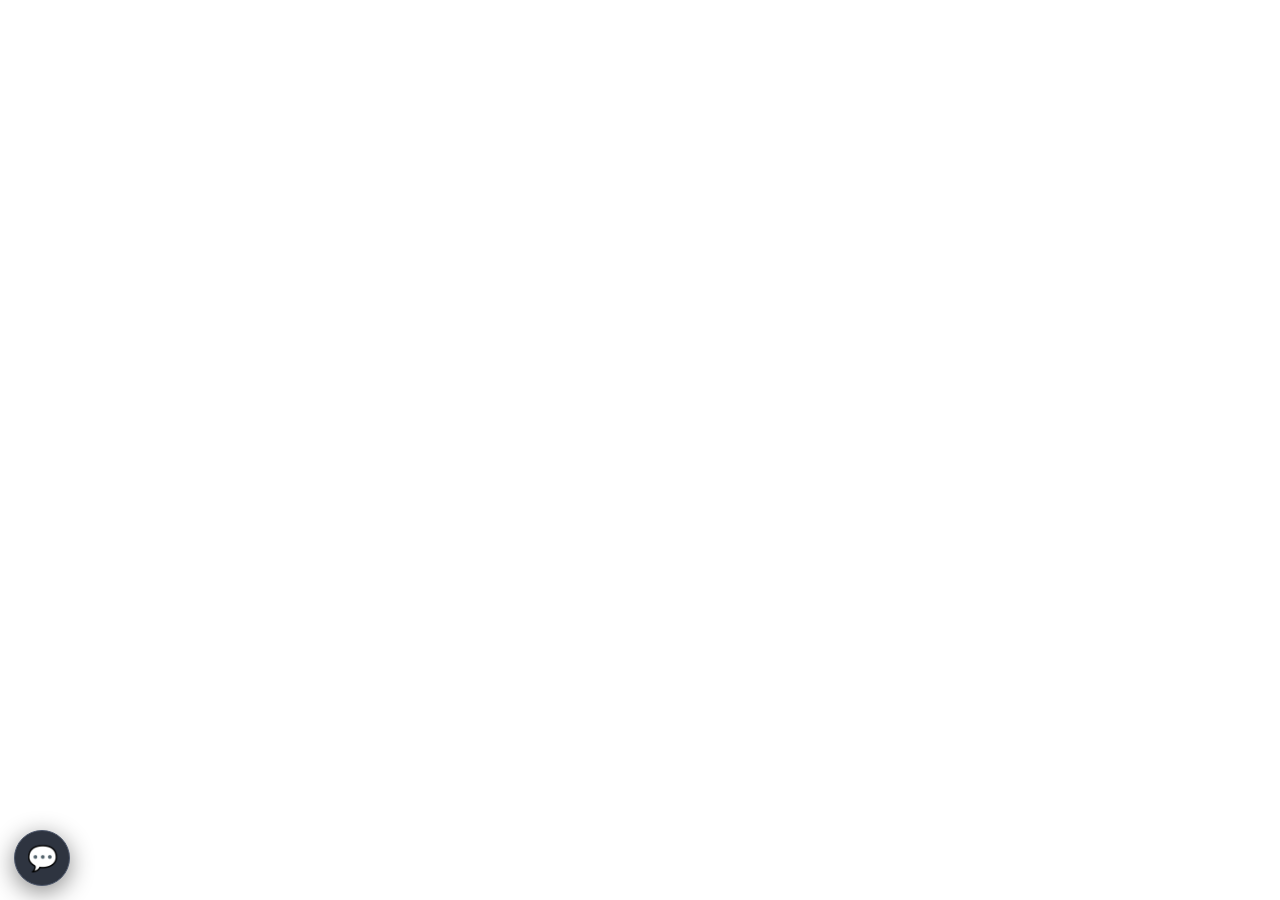
==== index.html @ 1b499cc0 "Add initial HTML structure for CatHub Live Chat" ====
<!DOCTYPE html>
<html lang="en">
<head>
  <meta charset="UTF-8">
  <meta name="viewport" content="width=device-width, initial-scale=1">
  <title>CatHub Live Chat</title>
  <link rel="stylesheet" href="./chat.css">
</head>
<body>
  <div id="iv-chat-root"></div>
  <script src="./chat.js" defer></script>
</body>
</html>
---- chat.css ----
/* CatHub! live chat — Nord-inspired theme */
#iv-chat-root {
  --nord0: #0d1117;
  --nord0m1: #2e3440;
  --nord0m2: #323946;
  --nord0m3: #373d4c;
  --nord3: #4c566a;
  --nord4: #d8dee9;
  --nord6: #eceff4;
  --nord8: #88c0d0;
  --nord9: #81a1c1;
  --nord10: #5e81ac;
  font-family: 'Figtree', 'Source Code Pro', system-ui, sans-serif;
  color: var(--nord4, #d8dee9);
}
#iv-chat-root:not(.iv-chat-ready) { display: none; }
#iv-chat-root *, #iv-chat-root *::before, #iv-chat-root *::after { box-sizing: border-box; }
#iv-chat-root .iv-chat-toggle {
  position: fixed; left: 14px; bottom: 14px; z-index: 99999;
  width: 56px; height: 56px; border: 1px solid var(--nord3, #4c566a);
  border-radius: 50%; background: var(--nord0m1, #2e3440); color: var(--nord6, #eceff4);
  box-shadow: 0 6px 24px #0007; font-size: 25px; cursor: pointer;
  display: grid; place-items: center; line-height: 1;
}
#iv-chat-root .iv-chat-toggle:hover { background: var(--nord10, #5e81ac); }
#iv-chat-root .iv-chat-panel {
  position: fixed; left: 14px; bottom: 82px; z-index: 99998;
  width: 320px; height: 430px; max-width: calc(100vw - 28px);
  max-height: calc(100vh - 100px); display: flex; flex-direction: column;
  overflow: hidden; border: 1px solid var(--nord3, #4c566a); border-radius: 16px;
  background: var(--nord0, #0d1117); color: var(--nord4, #d8dee9);
  box-shadow: 0 14px 40px #0008; font-size: 13px;
}
#iv-chat-root .iv-chat-panel[hidden], #iv-chat-root .iv-chat-dock[hidden] { display: none !important; }
#iv-chat-root .iv-chat-header {
  display: flex; align-items: center; justify-content: space-between; gap: 10px;
  padding: 13px 14px; background: var(--nord0m1, #2e3440);
  border-bottom: 1px solid var(--nord3, #4c566a);
}
#iv-chat-root .iv-chat-title { color: var(--nord6, #eceff4); font-weight: 750; font-size: 15px; }
#iv-chat-root .iv-chat-subtitle { color: var(--nord9, #81a1c1); font-size: 11px; margin-top: 3px; }
#iv-chat-root .iv-chat-header-actions { display: flex; gap: 5px; }
#iv-chat-root .iv-chat-icon-button {
  border: 0; border-radius: 7px; width: 29px; height: 29px; cursor: pointer;
  background: var(--nord0m3, #373d4c); color: var(--nord6, #eceff4); font-size: 20px;
}
#iv-chat-root .iv-chat-icon-button:hover { background: var(--nord10, #5e81ac); }
#iv-chat-root .iv-chat-name-area { padding: 9px 12px 7px; border-bottom: 1px solid var(--nord0m2, #323946); }
#iv-chat-root .iv-chat-label { display: block; color: var(--nord9, #81a1c1); font-size: 11px; margin-bottom: 4px; }
#iv-chat-root .iv-chat-name-input, #iv-chat-root .iv-chat-message-input {
  width: 100%; border: 1px solid var(--nord3, #4c566a); border-radius: 8px;
  background: var(--nord0m1, #2e3440); color: var(--nord6, #eceff4);
  font: inherit; outline: none;
}
#iv-chat-root .iv-chat-name-input { height: 30px; padding: 5px 8px; }
#iv-chat-root .iv-chat-name-input:focus, #iv-chat-root .iv-chat-message-input:focus { border-color: var(--nord8, #88c0d0); }
#iv-chat-root .iv-chat-messages { flex: 1; min-height: 0; overflow-y: auto; padding: 10px; display: flex; flex-direction: column; gap: 8px; }
#iv-chat-root .iv-chat-message {
  max-width: 92%; align-self: flex-start; padding: 8px 10px;
  border: 1px solid var(--nord0m3, #373d4c); border-radius: 11px 11px 11px 3px;
  background: var(--nord0m1, #2e3440); overflow-wrap: anywhere;
}
#iv-chat-root .iv-chat-message.iv-chat-own {
  align-self: flex-end; background: #263e4b; border-color: var(--nord10, #5e81ac);
  border-radius: 11px 11px 3px 11px;
}
#iv-chat-root .iv-chat-message-meta { display: flex; align-items: baseline; flex-wrap: wrap; gap: 7px; margin-bottom: 4px; }
#iv-chat-root .iv-chat-message-name { color: var(--nord8, #88c0d0); font-weight: 700; }
#iv-chat-root .iv-chat-message-time { color: var(--nord3, #4c566a); font-size: 10px; }
#iv-chat-root .iv-chat-message-body { white-space: pre-wrap; line-height: 1.4; color: var(--nord6, #eceff4); }
#iv-chat-root .iv-chat-hint { min-height: 18px; padding: 2px 12px 4px; color: var(--nord9, #81a1c1); font-size: 11px; }
#iv-chat-root .iv-chat-hint-error { color: #e6a5a5; }
#iv-chat-root .iv-chat-composer { display: flex; gap: 7px; align-items: flex-end; padding: 9px 10px 11px; border-top: 1px solid var(--nord0m2, #323946); }
#iv-chat-root .iv-chat-message-input { resize: none; min-height: 40px; max-height: 100px; padding: 9px; line-height: 1.35; }
#iv-chat-root .iv-chat-send {
  flex: 0 0 auto; height: 38px; padding: 0 12px; border: 0; border-radius: 8px;
  background: var(--nord10, #5e81ac); color: #fff; font-weight: 700; cursor: pointer;
}
#iv-chat-root .iv-chat-send:hover { background: var(--nord9, #81a1c1); }
#iv-chat-root .iv-chat-send:disabled { opacity: .55; cursor: wait; }
#iv-chat-root .iv-chat-dock {
  position: fixed; left: 0; top: 45%; z-index: 99998; writing-mode: vertical-rl;
  transform: rotate(180deg); border: 1px solid var(--nord3, #4c566a); border-left: 0;
  border-radius: 0 9px 9px 0; padding: 12px 9px; background: var(--nord0m1, #2e3440);
  color: var(--nord6, #eceff4); box-shadow: 0 4px 18px #0006; cursor: pointer;
}
@media (max-width: 480px) {
  #iv-chat-root .iv-chat-panel { height: 62vh; max-height: calc(100vh - 100px); }
  #iv-chat-root .iv-chat-toggle { width: 52px; height: 52px; }
}
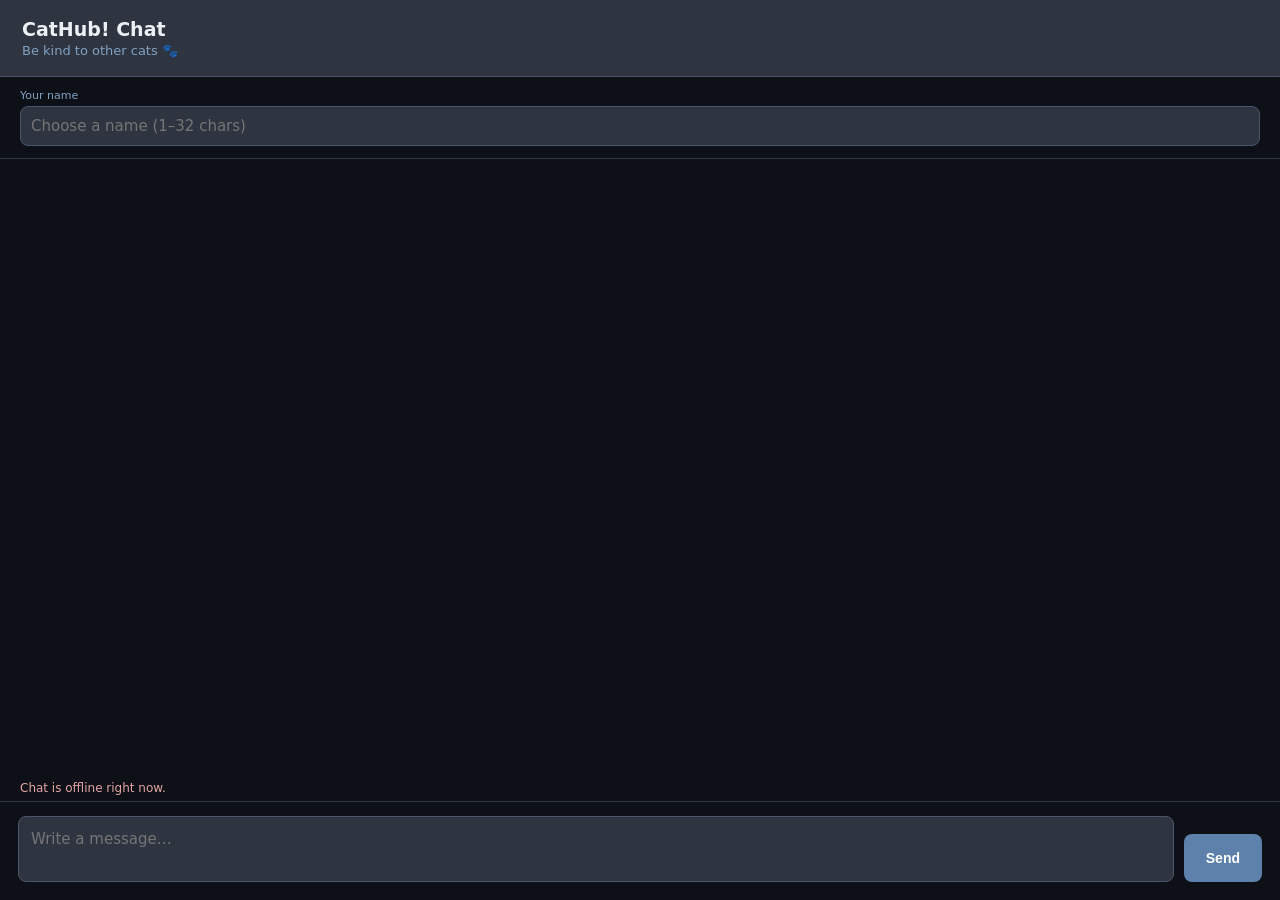
==== commit 1cae5aab: "Add files via upload" ====
--- a/index.html
+++ b/index.html
@@ -1,10 +1,10 @@
-
 <!DOCTYPE html>
 <html lang="en">
 <head>
   <meta charset="UTF-8">
   <meta name="viewport" content="width=device-width, initial-scale=1">
-  <title>CatHub Live Chat</title>
+  <meta name="theme-color" content="#0d1117">
+  <title>CatHub! Live Chat</title>
   <link rel="stylesheet" href="./chat.css">
 </head>
 <body>
--- a/chat.css
+++ b/chat.css
@@ -88,3 +88,62 @@
   #iv-chat-root .iv-chat-panel { height: 62vh; max-height: calc(100vh - 100px); }
   #iv-chat-root .iv-chat-toggle { width: 52px; height: 52px; }
 }
+
+
+/* Full-page layout for the standalone GitHub Pages chat */
+html, body {
+  width: 100%;
+  height: 100%;
+  min-height: 100%;
+  margin: 0;
+  padding: 0;
+  overflow: hidden;
+  background: #0d1117;
+}
+#iv-chat-root {
+  position: fixed;
+  inset: 0;
+  width: 100%;
+  height: 100%;
+  z-index: 1;
+  background: #0d1117;
+}
+#iv-chat-root .iv-chat-toggle,
+#iv-chat-root .iv-chat-dock,
+#iv-chat-root .iv-chat-header-actions {
+  display: none !important;
+}
+#iv-chat-root .iv-chat-panel {
+  position: absolute;
+  inset: 0;
+  width: 100%;
+  height: 100%;
+  max-width: none;
+  max-height: none;
+  border: 0;
+  border-radius: 0;
+  box-shadow: none;
+  font-size: 15px;
+}
+#iv-chat-root .iv-chat-header {
+  padding: 18px 22px;
+}
+#iv-chat-root .iv-chat-title { font-size: 19px; }
+#iv-chat-root .iv-chat-subtitle { font-size: 13px; }
+#iv-chat-root .iv-chat-name-area { padding: 12px 20px; }
+#iv-chat-root .iv-chat-name-input { height: 40px; padding: 8px 10px; }
+#iv-chat-root .iv-chat-messages { padding: 18px 22px; gap: 12px; }
+#iv-chat-root .iv-chat-message { max-width: min(78%, 760px); padding: 11px 14px; }
+#iv-chat-root .iv-chat-message-body { font-size: 15px; }
+#iv-chat-root .iv-chat-hint { padding: 6px 20px; font-size: 12px; }
+#iv-chat-root .iv-chat-composer { padding: 14px 18px 18px; gap: 10px; }
+#iv-chat-root .iv-chat-message-input { min-height: 52px; max-height: 140px; padding: 12px; font-size: 15px; }
+#iv-chat-root .iv-chat-send { height: 48px; padding: 0 22px; font-size: 14px; }
+@media (max-width: 480px) {
+  #iv-chat-root .iv-chat-panel { height: 100%; max-height: none; }
+  #iv-chat-root .iv-chat-message { max-width: 90%; }
+  #iv-chat-root .iv-chat-header { padding: 14px 15px; }
+  #iv-chat-root .iv-chat-name-area { padding: 10px 14px; }
+  #iv-chat-root .iv-chat-messages { padding: 14px; }
+  #iv-chat-root .iv-chat-composer { padding: 10px 12px 14px; }
+}
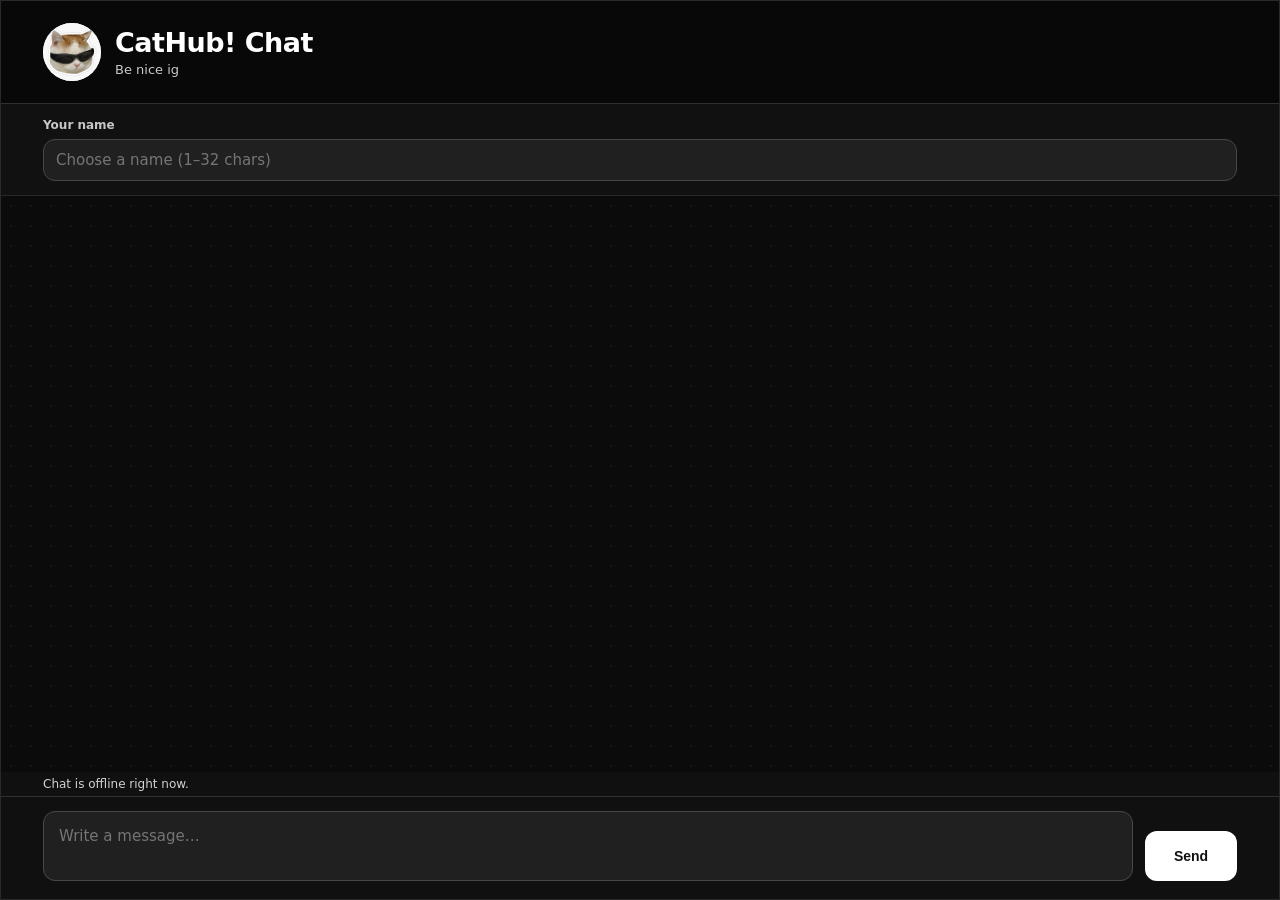
==== commit d812c942: "Add files via upload" ====
--- a/index.html
+++ b/index.html
@@ -3,8 +3,8 @@
 <head>
   <meta charset="UTF-8">
   <meta name="viewport" content="width=device-width, initial-scale=1">
-  <meta name="theme-color" content="#0d1117">
-  <title>CatHub! Live Chat</title>
+  <meta name="theme-color" content="#0b0b0b">
+  <title>CatHub! Chat</title>
   <link rel="stylesheet" href="./chat.css">
 </head>
 <body>
--- a/chat.css
+++ b/chat.css
@@ -147,3 +147,158 @@
   #iv-chat-root .iv-chat-messages { padding: 14px; }
   #iv-chat-root .iv-chat-composer { padding: 10px 12px 14px; }
 }
+
+/* CatHub! polish pass: modern full-page chat */
+:root { color-scheme: dark; }
+html, body {
+  background: #0b1020;
+  background-image: radial-gradient(ellipse at 15% 0%, rgba(124, 58, 237, .20), transparent 38%), radial-gradient(ellipse at 90% 100%, rgba(14, 165, 233, .12), transparent 35%);
+  color: #edf2ff;
+  font-family: Inter, ui-sans-serif, system-ui, -apple-system, BlinkMacSystemFont, "Segoe UI", sans-serif;
+}
+#iv-chat-root {
+  --nord0: #0b1020;
+  --nord0m1: #151c30;
+  --nord0m2: #202941;
+  --nord0m3: #2b3652;
+  --nord3: #53617e;
+  --nord4: #cbd5e1;
+  --nord6: #f8fafc;
+  --nord8: #a5b4fc;
+  --nord9: #a5b4fc;
+  --nord10: #7c3aed;
+  color: #e8edff;
+  background: transparent;
+}
+#iv-chat-root .iv-chat-panel {
+  background: rgba(11, 16, 32, .94);
+  color: #e8edff;
+  border: 1px solid rgba(165, 180, 252, .17);
+  box-shadow: none;
+}
+#iv-chat-root .iv-chat-header {
+  position: relative;
+  padding: 22px clamp(18px, 4vw, 42px);
+  background: linear-gradient(115deg, #312e81 0%, #5b21b6 48%, #7c3aed 100%);
+  border-bottom: 1px solid rgba(255,255,255,.14);
+}
+#iv-chat-root .iv-chat-title { font-size: clamp(20px, 2.4vw, 27px); letter-spacing: -.65px; color: #fff; }
+#iv-chat-root .iv-chat-subtitle { color: #e0e7ff; font-size: 13px; margin-top: 5px; }
+#iv-chat-root .iv-chat-subtitle::before { content: "●"; color: #86efac; font-size: 10px; margin-right: 7px; }
+#iv-chat-root .iv-chat-name-area {
+  padding: 14px clamp(18px, 4vw, 42px);
+  background: rgba(21, 28, 48, .88);
+  border-bottom: 1px solid rgba(148, 163, 184, .12);
+}
+#iv-chat-root .iv-chat-label { color: #b8c3e6; font-size: 12px; font-weight: 650; margin-bottom: 7px; }
+#iv-chat-root .iv-chat-name-input,
+#iv-chat-root .iv-chat-message-input {
+  border: 1px solid #34405e;
+  border-radius: 12px;
+  background: #0d1427;
+  color: #f8fafc;
+  transition: border-color .18s ease, box-shadow .18s ease, background .18s ease;
+}
+#iv-chat-root .iv-chat-name-input { height: 42px; padding: 9px 12px; }
+#iv-chat-root .iv-chat-name-input:focus,
+#iv-chat-root .iv-chat-message-input:focus {
+  border-color: #a78bfa;
+  box-shadow: 0 0 0 3px rgba(139, 92, 246, .18);
+  outline: none;
+}
+#iv-chat-root .iv-chat-messages {
+  padding: clamp(16px, 3vw, 30px) clamp(18px, 4vw, 42px);
+  gap: 14px;
+  background-image: radial-gradient(rgba(165,180,252,.075) .8px, transparent .8px);
+  background-size: 20px 20px;
+  scrollbar-color: #465274 transparent;
+}
+#iv-chat-root .iv-chat-message {
+  max-width: min(78%, 820px);
+  padding: 12px 15px;
+  border: 1px solid #293653;
+  border-radius: 16px 16px 16px 5px;
+  background: rgba(24, 33, 56, .96);
+  box-shadow: 0 5px 18px rgba(0,0,0,.10);
+}
+#iv-chat-root .iv-chat-message.iv-chat-own {
+  background: linear-gradient(135deg, #4c1d95, #5b21b6);
+  border-color: rgba(196, 181, 253, .48);
+  border-radius: 16px 16px 5px 16px;
+}
+#iv-chat-root .iv-chat-message-name { color: #c4b5fd; font-size: 12px; }
+#iv-chat-root .iv-chat-message.iv-chat-own .iv-chat-message-name { color: #ede9fe; }
+#iv-chat-root .iv-chat-message-time { color: #94a3b8; font-size: 10px; }
+#iv-chat-root .iv-chat-message-body { color: #f1f5f9; line-height: 1.55; font-size: 15px; }
+#iv-chat-root .iv-chat-hint { padding: 5px clamp(18px, 4vw, 42px); color: #a5b4fc; background: #0e1528; }
+#iv-chat-root .iv-chat-hint-error { color: #fca5a5; }
+#iv-chat-root .iv-chat-composer {
+  padding: 14px clamp(18px, 4vw, 42px) max(18px, env(safe-area-inset-bottom));
+  gap: 12px;
+  background: rgba(15, 22, 40, .98);
+  border-top: 1px solid rgba(148, 163, 184, .16);
+}
+#iv-chat-root .iv-chat-message-input { min-height: 52px; max-height: 140px; padding: 14px 15px; font-size: 15px; }
+#iv-chat-root .iv-chat-send {
+  height: 50px; min-width: 92px; padding: 0 22px; border-radius: 12px;
+  background: linear-gradient(135deg, #7c3aed, #6366f1);
+  color: #fff; font-size: 14px; font-weight: 750;
+  box-shadow: 0 5px 16px rgba(124, 58, 237, .25);
+  transition: transform .15s ease, filter .15s ease;
+}
+#iv-chat-root .iv-chat-send:hover { background: linear-gradient(135deg, #8b5cf6, #818cf8); filter: brightness(1.06); }
+#iv-chat-root .iv-chat-send:active { transform: scale(.97); }
+#iv-chat-root .iv-chat-send:disabled { opacity: .55; box-shadow: none; }
+@media (max-width: 600px) {
+  #iv-chat-root .iv-chat-header { padding: 17px 16px; }
+  #iv-chat-root .iv-chat-title { font-size: 21px; }
+  #iv-chat-root .iv-chat-name-area { padding: 11px 16px; }
+  #iv-chat-root .iv-chat-messages { padding: 16px; gap: 11px; }
+  #iv-chat-root .iv-chat-message { max-width: 90%; padding: 10px 12px; }
+  #iv-chat-root .iv-chat-composer { padding: 10px 12px max(12px, env(safe-area-inset-bottom)); gap: 8px; }
+  #iv-chat-root .iv-chat-send { min-width: 72px; padding: 0 14px; }
+}
+
+
+/* CatHub! monochrome header with the user's logo */
+#iv-chat-root {
+  --nord0: #0b0b0b;
+  --nord0m1: #242424;
+  --nord0m2: #303030;
+  --nord0m3: #393939;
+  --nord3: #555555;
+  --nord4: #e5e5e5;
+  --nord6: #ffffff;
+  --nord8: #ffffff;
+  --nord9: #bdbdbd;
+  --nord10: #ffffff;
+  color: #f5f5f5;
+  background: #0b0b0b;
+}
+html, body { background: #0b0b0b !important; background-image: none !important; color: #f5f5f5; }
+#iv-chat-root .iv-chat-panel { background: #0b0b0b; color: #f5f5f5; border-color: #292929; }
+#iv-chat-root .iv-chat-header { display:flex; align-items:center; gap:14px; background:#080808; border-bottom:1px solid #303030; }
+#iv-chat-root .iv-chat-heading-wrap { display:flex; align-items:center; gap:14px; min-width:0; }
+#iv-chat-root .iv-chat-logo { display:block; width:58px; height:58px; object-fit:contain; border-radius:50%; background:#fff; flex:0 0 auto; }
+#iv-chat-root .iv-chat-heading-text { min-width:0; }
+#iv-chat-root .iv-chat-title { color:#fff; font-size:clamp(20px, 2.4vw, 27px); letter-spacing:-.5px; }
+#iv-chat-root .iv-chat-subtitle { color:#c8c8c8; font-size:13px; margin-top:4px; }
+#iv-chat-root .iv-chat-subtitle::before { content:none !important; }
+#iv-chat-root .iv-chat-name-area { background:#111; border-bottom:1px solid #292929; }
+#iv-chat-root .iv-chat-label { color:#c7c7c7; }
+#iv-chat-root .iv-chat-name-input, #iv-chat-root .iv-chat-message-input { background:#202020; color:#fff; border-color:#484848; }
+#iv-chat-root .iv-chat-name-input:focus, #iv-chat-root .iv-chat-message-input:focus { border-color:#fff; box-shadow:0 0 0 2px #ffffff1f; }
+#iv-chat-root .iv-chat-messages { background-color:#0b0b0b; background-image:radial-gradient(#ffffff0a .8px, transparent .8px); }
+#iv-chat-root .iv-chat-message { background:#292929; border-color:#373737; }
+#iv-chat-root .iv-chat-message.iv-chat-own { background:#f0f0f0; border-color:#fff; }
+#iv-chat-root .iv-chat-message-name { color:#fff; }
+#iv-chat-root .iv-chat-message.iv-chat-own .iv-chat-message-name { color:#111; }
+#iv-chat-root .iv-chat-message.iv-chat-own .iv-chat-message-body { color:#111; }
+#iv-chat-root .iv-chat-message-time { color:#a5a5a5; }
+#iv-chat-root .iv-chat-message.iv-chat-own .iv-chat-message-time { color:#666; }
+#iv-chat-root .iv-chat-message-body { color:#f5f5f5; }
+#iv-chat-root .iv-chat-hint { color:#d1d1d1; background:#101010; }
+#iv-chat-root .iv-chat-composer { background:#101010; border-top-color:#303030; }
+#iv-chat-root .iv-chat-send { background:#fff; color:#111; box-shadow:none; }
+#iv-chat-root .iv-chat-send:hover { background:#dcdcdc; }
+@media (max-width:600px) { #iv-chat-root .iv-chat-logo { width:46px; height:46px; } }
